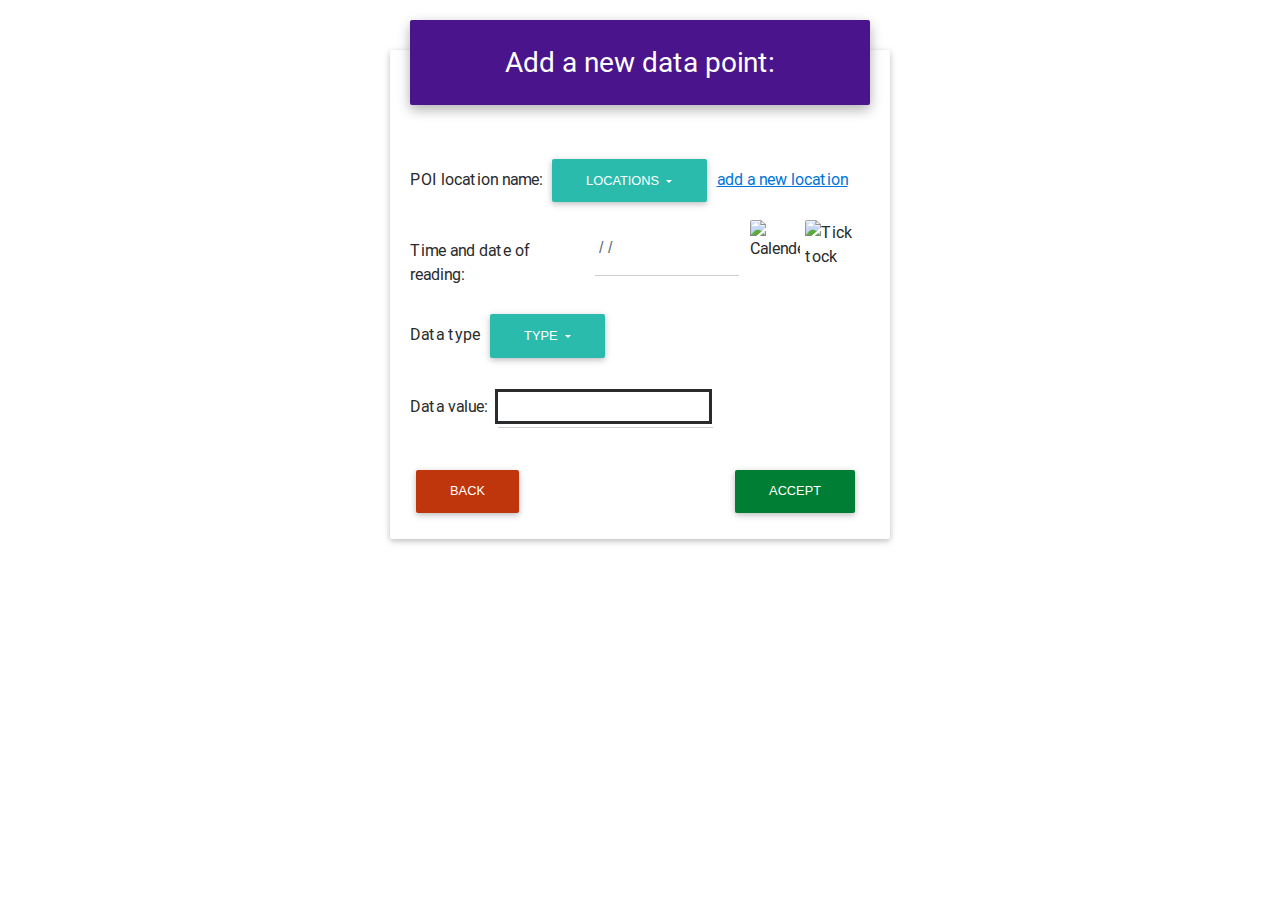
==== CS 4400 Project Main Folder/adddata.html @ 989036f7 "My sites" ====
<!DOCTYPE html>
<html lang="en">

<head>
    <meta charset="utf-8">
    <meta name="viewport" content="width=device-width, initial-scale=1, shrink-to-fit=no">
    <meta http-equiv="x-ua-compatible" content="ie=edge">
    <title>Add points</title>
    <!-- Font Awesome -->
    <link rel="stylesheet" href="https://maxcdn.bootstrapcdn.com/font-awesome/4.6.0/css/font-awesome.min.css">
    <!-- Bootstrap core CSS -->
    <link href="css/MP.bootstrap.min.css" rel="stylesheet">
    <!-- Material Design Bootstrap -->
    <link href="css/MP.mdb.min.css" rel="stylesheet">
    <!-- Your custom styles (optional) -->
    <link href="css/style.css" rel="stylesheet">
	<link rel="stylesheet" href="https://cdnjs.cloudflare.com/ajax/libs/font-awesome/4.7.0/css/font-awesome.min.css">
    <!-- Added these for the date and time -->
    <link href="css/adminfunc.css" rel="stylesheet">
    <link href='http://fonts.googleapis.com/css?family=Roboto:400,500' rel='stylesheet' type='text/css'>
    <link href="https://fonts.googleapis.com/icon?family=Material+Icons" rel="stylesheet">
    <link rel="stylesheet" href="./css/bootstrap-material-datetimepicker.css" />


</head>

<body style="padding: 50px 390px 50px 390px">



         <!-- Form with header-->
        <div class="card">
        <div class="card-block">

        <!--Header-->
        <div class="form-header  purple darken-4">
            <h3>Add a new data point:</h3>
        </div>

        <!--Body-->
        <div>
            <span>POI location name:</span> 
            <block class="dropdown">
            <button class="btn btn-default dropdown-toggle" type="button" id="menu1" data-toggle="dropdown">Locations
            <span class="caret"></span></button>
            <ul class="dropdown-menu" role="menu" aria-labelledby="menu1">
              <li role="presentation"><a role="menuitem" tabindex="-1" href="#">ATL,GA</a></li>
              <li role="presentation"><a role="menuitem" tabindex="-1" href="#">LIT,GA</a></li>
              <li role="presentation"><a role="menuitem" tabindex="-1" href="#">MOM,GA</a></li>
              <li role="presentation" class="divider"></li>
              <li role="presentation"><a role="menuitem" tabindex="-1" href="#">About Us</a></li>
             </ul>
             </block>
            <a href="http://www.sony.com"><u>add a new location</u></a>
        </div>

        <div class="flex-container">
            <div class="flex-item">Time and date of reading:</div>
            <div class="flex-item-cal">
            <div class="row" style="margin-right: -189px">
                <div class="col-md-6">
                    <div class="form-control-wrapper">
                        <input type="text" id="date-format" class="form-control floating-label" placeholder=" / /  ">
                    </div>
                </div>
           </div>
           </div>
           <div class="flex-item-icons">
            <img src="calendericon.png" alt="Calender" style="width:50px;height:50px;">
           </div>
           <div class="flex-item-icons">
            <img src="clockicon.png" alt="Tick tock" style="width:50px;height:50px;">
           </div>
        </div>

        <div>
           <span>Data type</span>
           <block class="dropdown">
            <button class="btn btn-default dropdown-toggle" type="button" id="menu1" data-toggle="dropdown">Type
            <span class="caret"></span></button>
            <ul class="dropdown-menu" role="menu" aria-labelledby="menu1">
              <li role="presentation"><a role="menuitem" tabindex="-1" href="#">Mold</a></li>
              <li role="presentation"><a role="menuitem" tabindex="-1" href="#">Air Quality</a></li>
            </ul>
          </block>
          <div style="clear:both"></div>
        </div>

        <div class="flex-container">
            <span class="flex-item">Data value:</span>
            <block style="margin-top: 25px; margin-left: -140px;" id="datavalue"><input type="text"></block>
        </div>

        <!--Footer-->
        <div>
            <button type="button" class="btn btn-deep-orange">back</button>
            <!--White-space-->
            <block id="white-space"></block>
            <!--Amber-->
            <button type="button" class="btn btn-dark-green">accept</button>
        </div>
      </div>
    </div>
</body>

    

 

   <!-- <div class="row">
 <button type="button" id=button>back</button>
 <button type="button" class="btn btn-fb"><i class="fa fa-facebook left"></i> Facebook</button>
 <button type="button" class="btn btn-fb"><i class="fa fa-facebook left"></i> Facebook</button>
  </div> -->

    <!--Deep-orange-->
    



    <!-- SCRIPTS -->
	<style>

	
	</style>
    <!-- JQuery -->
    <script type="text/javascript" src="js/jquery-3.1.1.min.js"></script>
    <!-- Bootstrap tooltips -->
    <script type="text/javascript" src="js/tether.min.js"></script>
    <!-- Bootstrap core JavaScript -->
    <script type="text/javascript" src="js/bootstrap.min.js"></script>
    <!-- MDB core JavaScript -->
    <script type="text/javascript" src="js/mdb.min.js"></script>
    <script type="text/javascript" src="http://momentjs.com/downloads/moment-with-locales.min.js"></script> 
    <script type="text/javascript" src="./js/bootstrap-material-datetimepicker.js"></script>
    <!-- For date and time -->
    <script type="text/javascript">
        $(document).ready(function()
        {
            $('#date').bootstrapMaterialDatePicker
            ({
                time: false,
                clearButton: true
            });

            $('#time').bootstrapMaterialDatePicker
            ({
                date: false,
                shortTime: false,
                format: 'HH:mm'
            });

            $('#date-format').bootstrapMaterialDatePicker
            ({
                format: 'DD MMMM YYYY - HH:mm'
            });
            $('#date-fr').bootstrapMaterialDatePicker
            ({
                format: 'DD/MM/YYYY HH:mm',
                lang: 'fr',
                weekStart: 1, 
                cancelText : 'ANNULER',
                nowButton : true,
                switchOnClick : true
            });

            $('#date-end').bootstrapMaterialDatePicker
            ({
                weekStart: 0, format: 'DD/MM/YYYY HH:mm'
            });
            $('#date-start').bootstrapMaterialDatePicker
            ({
                weekStart: 0, format: 'DD/MM/YYYY HH:mm', shortTime : true
            }).on('change', function(e, date)
            {
                $('#date-end').bootstrapMaterialDatePicker('setMinDate', date);
            });

            $('#min-date').bootstrapMaterialDatePicker({ format : 'DD/MM/YYYY HH:mm', minDate : new Date() });

            $.material.init()
        });
        </script>


    
</body>

</html>
---- CS 4400 Project Main Folder/css/style.css ----
/* YOUR CUSTOM STYLES */


.center-container {
	display: flex;
	justify-content: center;
	align-items: center;
	height: 110vh;
}
.modal-footer {
	-webkit-justify-content: center;
	justify-content: center;
	align-items: center;
}
---- CS 4400 Project Main Folder/css/adminfunc.css ----
.links{
	margin-left: 120px;
	height: 60px;
    width: 230px;
	border: none;
	text-align: center;

}
.logout-box {
	float: none;
	border: 2px solid black;
	text-align: center;
	display: inline-block;
	padding: 7px 22px;
	
	width: 120px;
	height: 40px;
	left: 1000px;
	top: 0px;
	background-color: #998;
}

#button {
	background-color: #3038e4;
}

.flex-container {
    display: -webkit-flex;
    display: flex;
    width: 450px;
    height: 100px;
    background-color: white;
    border: none;
    border-color: red;
}

.flex-item {
    background-color: white;
    height: 60px;
    width: 220px;
    margin-top: 30px;
    margin-right: 5px;
    border: none;
}

.flex-item-cal {
	background-color: white;
	height: 80px;
	width: 180px;
	margin-top: 12px;
	margin-left: 2px;
	margin-right: 10px;

	border: none;
}

.flex-item-icons {
	margin-top: 12px;
	margin-left: 0px;
	margin-right: 5px;
	outline: none;
}

#datavalue {
	border: solid;
	display: inline-block;
	height: 35px;
}

#white-space{
	padding: 10px 100px;
	background-color: white;
	border-color: white;
	border-radius: 0em;
	box-shadow: none;
}
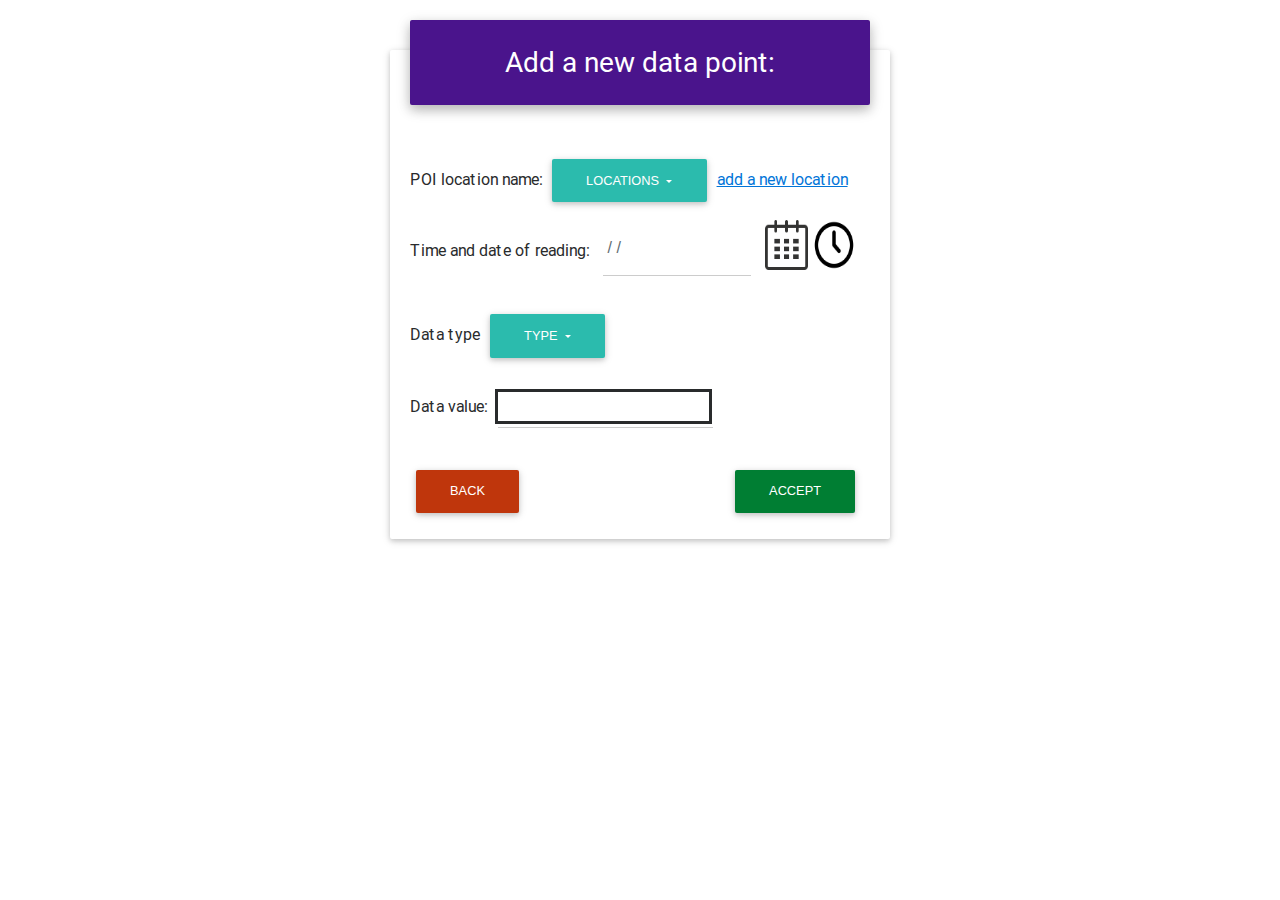
==== commit 0fa34ecf: "calandclockicons" ====
--- a/CS 4400 Project Main Folder/adddata.html
+++ b/CS 4400 Project Main Folder/adddata.html
@@ -66,10 +66,10 @@
            </div>
            </div>
            <div class="flex-item-icons">
-            <img src="calendericon.png" alt="Calender" style="width:50px;height:50px;">
+            <img src="./img/calendericon.png" alt="Calender" style="width:50px;height:50px;">
            </div>
            <div class="flex-item-icons">
-            <img src="clockicon.png" alt="Tick tock" style="width:50px;height:50px;">
+            <img src="./img/clockicon.png" alt="Tick tock" style="width:50px;height:50px;">
            </div>
         </div>
 
